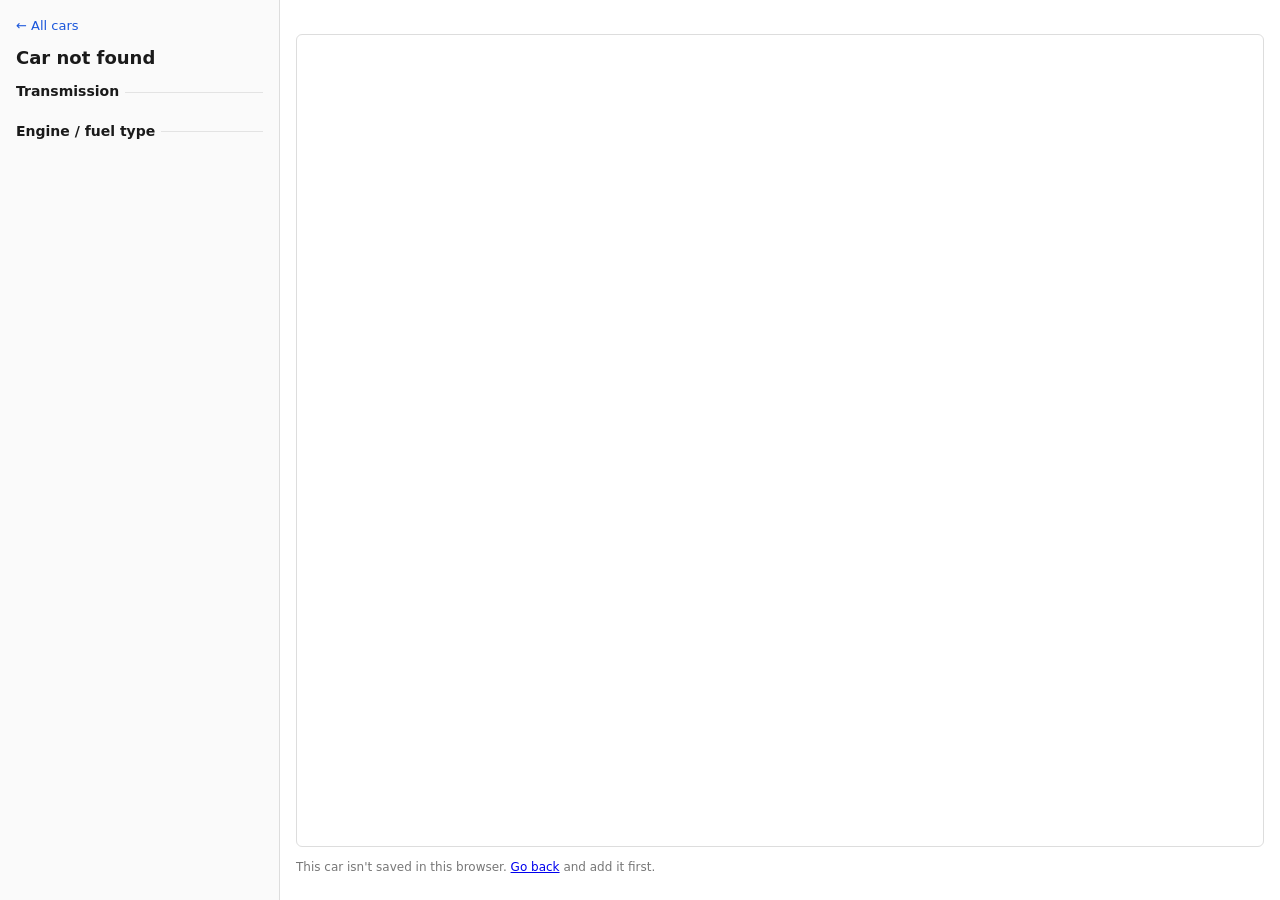
==== web/car.html @ 5b895083 "Add car detail page opened from the car thumbnails - car.html/car.js: all variants of one car as col" ====
<!doctype html>
<html lang="en">
<head>
<meta charset="utf-8">
<meta name="viewport" content="width=device-width, initial-scale=1">
<title>Cars Explorer</title>
<link rel="stylesheet" href="style.css">
</head>
<body>
<aside id="filters">
  <a href="./" class="back">← All cars</a>
  <h1 id="title">Cars Explorer</h1>
  <p class="muted" id="subtitle"></p>
  <fieldset><legend>Transmission</legend><div id="f-transmission"></div></fieldset>
  <fieldset><legend>Engine / fuel type</legend><div id="f-fuel"></div></fieldset>
</aside>
<main>
  <div id="hero"></div>
  <div id="count" class="muted"></div>
  <div class="table-wrap"><table id="table" class="detail"></table></div>
  <p id="msg" class="muted"></p>
</main>
<script src="storage.js"></script>
<script src="car.js"></script>
</body>
</html>
---- web/style.css ----
* { box-sizing: border-box; }
body { margin: 0; display: flex; height: 100vh; font: 14px/1.4 system-ui, sans-serif; color: #1a1a1a; }
#filters { width: 280px; flex: none; overflow-y: auto; padding: 16px; border-right: 1px solid #ddd; background: #fafafa; }
main { flex: 1; min-width: 0; display: flex; flex-direction: column; padding: 16px; }
h1 { font-size: 18px; margin: 0 0 2px; }
.muted { color: #777; font-size: 12px; margin-bottom: 8px; }
fieldset { border: 0; border-top: 1px solid #e3e3e3; margin: 12px 0 0; padding: 8px 0 0; }
legend { font-weight: 600; padding: 0 6px 0 0; }
label { display: block; padding: 2px 0; cursor: pointer; }
input[type=range] { width: 100%; }
button { cursor: pointer; padding: 4px 10px; }
.table-wrap { flex: 1; overflow: auto; border: 1px solid #ddd; border-radius: 6px; }
table { border-collapse: collapse; width: 100%; }
th, td { padding: 6px 10px; text-align: left; white-space: nowrap; border-bottom: 1px solid #eee; }
th { position: sticky; top: 0; background: #f0f0f0; cursor: pointer; user-select: none; z-index: 1; }
tbody tr:hover { background: #f6f9ff; }
td.num { text-align: right; font-variant-numeric: tabular-nums; }
td.yes { color: #1a7f37; font-weight: 600; }
td.no { color: #bbb; }
button.primary { background: #1a56db; color: #fff; border: 0; border-radius: 4px; }
button:disabled { opacity: .5; cursor: default; }
dialog { width: 460px; max-width: 95vw; border: 1px solid #ccc; border-radius: 8px; padding: 16px; }
.dlg-head { display: flex; justify-content: space-between; align-items: center; margin-bottom: 8px; }
#q { width: 100%; padding: 6px 8px; font-size: 14px; }
#results { max-height: 50vh; overflow-y: auto; margin-top: 8px; }
.res { display: flex; justify-content: space-between; align-items: center; gap: 8px; padding: 6px 0; border-bottom: 1px solid #eee; color: #1a1a1a; font-size: 14px; }
.res small { color: #777; display: block; }
#cars { display: flex; gap: 8px; overflow-x: auto; padding-bottom: 10px; margin-bottom: 8px; }
.car { flex: none; width: 140px; display: flex; flex-direction: column; align-items: center; gap: 2px; padding: 6px; background: #fff; border: 1px solid #ddd; border-radius: 8px; text-align: center; }
.car.on { border-color: #1a56db; box-shadow: 0 0 0 1px #1a56db; }
.car img, .noimg { width: 128px; height: 72px; object-fit: contain; }
.car-name { font-weight: 600; font-size: 13px; }
.car-year { color: #777; font-size: 12px; }
select { width: 100%; padding: 4px; margin-bottom: 6px; font-size: 13px; }
.car { cursor: default; }
.car-x { margin-top: 4px; padding: 2px 14px; font-size: 12px; background: #fff; border: 1px solid #ccc; border-radius: 4px; color: #333; }
.car-x:hover { background: #f3f3f3; }
.car.hidden { cursor: default; }
.car.hidden img, .car.hidden .car-name, .car.hidden .car-year { opacity: .35; filter: grayscale(1); }
.car-link { display: flex; flex-direction: column; align-items: center; gap: 2px; color: inherit; text-decoration: none; }
.car-link:hover .car-name { text-decoration: underline; }
.back { display: inline-block; margin-bottom: 10px; color: #1a56db; text-decoration: none; font-size: 13px; }
#hero { display: flex; gap: 16px; align-items: center; margin-bottom: 10px; }
#hero img { width: 180px; height: 101px; object-fit: contain; }
#hero h2 { margin: 0 0 4px; font-size: 20px; }
table.detail th.rowh { position: sticky; left: 0; background: #fafafa; z-index: 1; text-align: left; min-width: 220px; font-weight: 500; cursor: default; }
table.detail thead th { top: 0; z-index: 2; cursor: default; white-space: normal; min-width: 150px; max-width: 190px; vertical-align: bottom; }
table.detail thead th.corner { left: 0; z-index: 3; }
table.detail tr.sect th { position: static; background: #e8eefc; color: #1a3a8a; cursor: default; }
table.detail td { text-align: left; }
table.detail td.num { text-align: left; font-weight: 600; }
table.detail th.rowh { top: auto; }
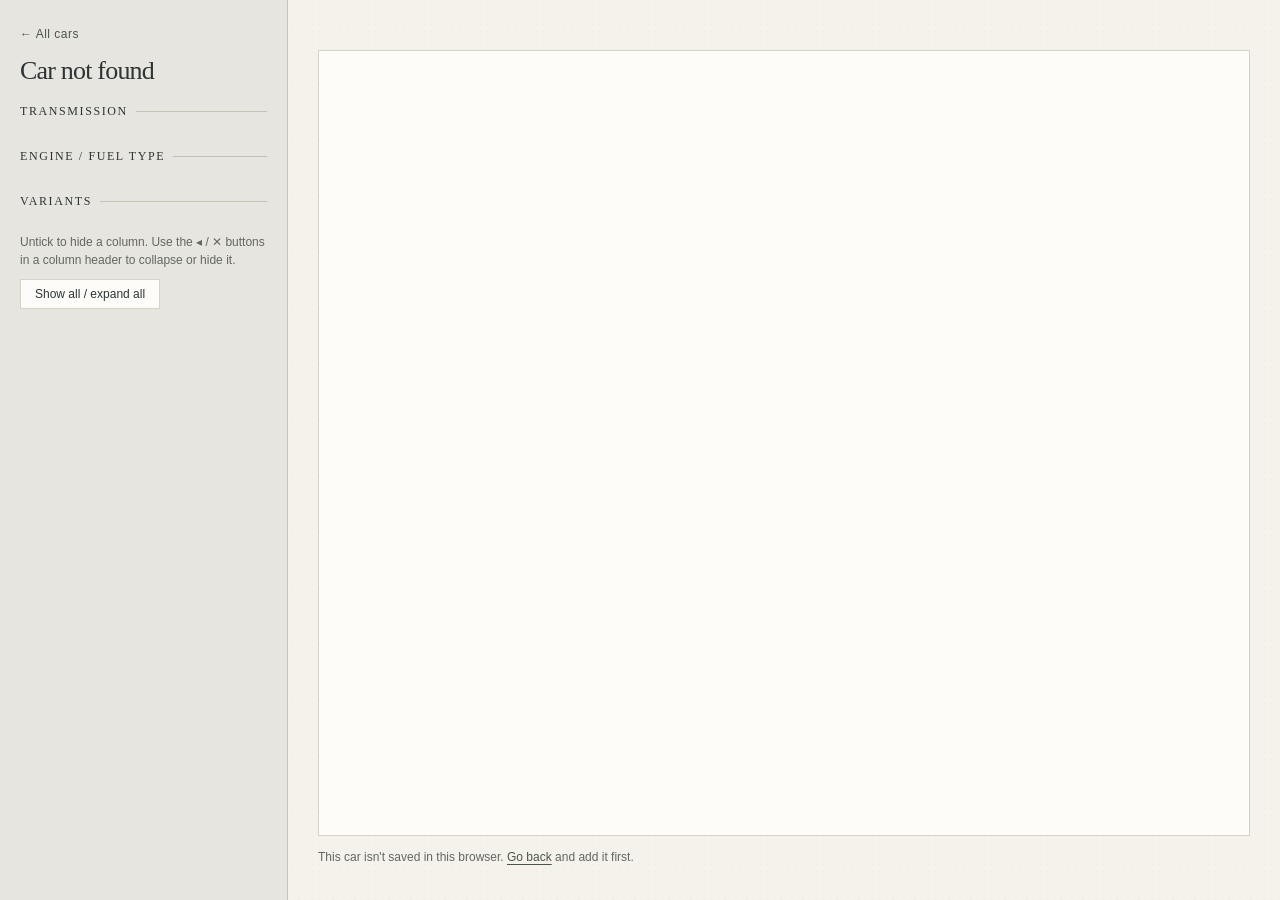
==== commit 3d2fe96d: "Car page: pinned price rows, alternating columns, hide/collapse variants; warm editorial restyle - H" ====
--- a/web/car.html
+++ b/web/car.html
@@ -13,6 +13,12 @@
   <p class="muted" id="subtitle"></p>
   <fieldset><legend>Transmission</legend><div id="f-transmission"></div></fieldset>
   <fieldset><legend>Engine / fuel type</legend><div id="f-fuel"></div></fieldset>
+  <fieldset>
+    <legend>Variants</legend>
+    <p class="muted">Untick to hide a column. Use the ◂ / ✕ buttons in a column header to collapse or hide it.</p>
+    <button id="show-all" type="button">Show all / expand all</button>
+    <div id="f-variants"></div>
+  </fieldset>
 </aside>
 <main>
   <div id="hero"></div>
--- a/web/style.css
+++ b/web/style.css
@@ -1,52 +1,115 @@
+/* Look and feel adapted from aestudio.studio-DESIGN.md (warm parchment palette, Georgia + system sans,
+   sharp corners, pill secondary buttons, warm shadows, subtle hover nudges). */
+:root {
+  --paper: #F4F2EB;       /* primary surface */
+  --paper-hi: #FDFCF9;    /* raised surface: inputs, buttons, table body */
+  --canvas: #E7E5DF;      /* sidebar */
+  --neutral: #D6D1C5;     /* decorative neutral; blended with paper for tints */
+  --ink: #2D3435;
+  --body: #3D473D;
+  --muted: #626761;
+  --faint: #72746B;
+  --link: #4B5545;
+  --accent: #46565A;
+  --hairline: rgba(117, 100, 73, .28);     /* #756449 at low opacity */
+  --hairline-soft: rgba(117, 100, 73, .16);
+  --rust: rgb(155, 85, 87);
+  --tint-1: color-mix(in srgb, var(--neutral) 30%, var(--paper));  /* opaque tints derived from the palette */
+  --tint-2: color-mix(in srgb, var(--neutral) 55%, var(--paper));
+  --tint-3: color-mix(in srgb, var(--neutral) 80%, var(--paper));
+  --shadow-sm: rgba(51, 37, 14, .125) 0 3px 10px 0;
+  --shadow-lg: rgba(71, 58, 37, .094) 0 12px 28px 0;
+  --serif: Georgia, "Times New Roman", serif;
+  --sans: -apple-system, BlinkMacSystemFont, "Segoe UI", Roboto, sans-serif;
+}
 * { box-sizing: border-box; }
-body { margin: 0; display: flex; height: 100vh; font: 14px/1.4 system-ui, sans-serif; color: #1a1a1a; }
-#filters { width: 280px; flex: none; overflow-y: auto; padding: 16px; border-right: 1px solid #ddd; background: #fafafa; }
-main { flex: 1; min-width: 0; display: flex; flex-direction: column; padding: 16px; }
-h1 { font-size: 18px; margin: 0 0 2px; }
-.muted { color: #777; font-size: 12px; margin-bottom: 8px; }
-fieldset { border: 0; border-top: 1px solid #e3e3e3; margin: 12px 0 0; padding: 8px 0 0; }
-legend { font-weight: 600; padding: 0 6px 0 0; }
+body { margin: 0; display: flex; height: 100vh; font: 13px/1.5 var(--sans); color: var(--body); background: var(--paper); }
+#filters { width: 288px; flex: none; overflow-y: auto; padding: 24px 20px; border-right: 1px solid var(--hairline); background: var(--canvas); }
+main {
+  flex: 1; min-width: 0; display: flex; flex-direction: column; padding: 24px 30px;
+  background: radial-gradient(circle, rgba(45, 52, 53, .043) .55px, rgba(0, 0, 0, 0) .8px) 0 0 / 7px 7px, var(--paper);
+}
+h1 { font: 400 26px/1.1 var(--serif); letter-spacing: -.8px; margin: 0 0 4px; color: var(--ink); }
+.muted { color: var(--muted); font-size: 12px; margin-bottom: 10px; }
+fieldset { border: 0; border-top: 1px solid var(--hairline); margin: 18px 0 0; padding: 12px 0 0; }
+legend { font: 400 12px var(--serif); letter-spacing: 1.6px; text-transform: uppercase; color: var(--ink); padding: 0 8px 0 0; }
 label { display: block; padding: 2px 0; cursor: pointer; }
 input[type=range] { width: 100%; }
-button { cursor: pointer; padding: 4px 10px; }
-.table-wrap { flex: 1; overflow: auto; border: 1px solid #ddd; border-radius: 6px; }
+input, select, button { accent-color: var(--link); }
+
+/* buttons: primary is a sharp cream block; secondary controls are small pills */
+button { font: 400 12px var(--sans); cursor: pointer; color: var(--ink); background: var(--paper-hi); border: 1px solid var(--hairline); border-radius: 0; padding: 7px 14px; transition: transform .15s, background .15s, box-shadow .15s; }
+button:hover { background: var(--tint-1); transform: translateY(-2px); box-shadow: var(--shadow-sm); }
+button:active { transform: none; }
+button.primary { background: var(--link); color: #fff; border-color: var(--link); }
+button.primary:hover { background: var(--ink); border-color: var(--ink); }
+button:disabled { opacity: .3; cursor: default; transform: none; box-shadow: none; }
+button:focus-visible { outline: 2px solid rgb(178, 82, 60); outline-offset: 1px; }
+select, input[type=search] { font: 400 13px var(--sans); color: var(--ink); background: var(--paper-hi); border: 1px solid var(--hairline); border-radius: 0; padding: 7px 8px; }
+select:focus-visible, input[type=search]:focus-visible { outline: 3px solid var(--rust); outline-offset: 0; }
+select { width: 100%; margin-bottom: 8px; }
+a { color: var(--link); text-decoration: underline; text-underline-offset: 3px; text-decoration-thickness: 1px; display: inline-block; transition: transform .15s, color .15s; }
+a:hover { color: var(--rust); transform: translate(2px, -2px); }
+
+/* list table */
+.table-wrap { flex: 1; overflow: auto; border: 1px solid var(--hairline); background: var(--paper-hi); }
 table { border-collapse: collapse; width: 100%; }
-th, td { padding: 6px 10px; text-align: left; white-space: nowrap; border-bottom: 1px solid #eee; }
-th { position: sticky; top: 0; background: #f0f0f0; cursor: pointer; user-select: none; z-index: 1; }
-tbody tr:hover { background: #f6f9ff; }
+th, td { padding: 9px 12px; text-align: left; white-space: nowrap; border-bottom: 1px solid var(--hairline-soft); }
+th { position: sticky; top: 0; z-index: 1; background: var(--tint-2); cursor: pointer; user-select: none; font: 400 12px var(--serif); letter-spacing: 1px; color: var(--ink); }
+tbody tr:hover { background: var(--tint-1); }
 td.num { text-align: right; font-variant-numeric: tabular-nums; }
-td.yes { color: #1a7f37; font-weight: 600; }
-td.no { color: #bbb; }
-button.primary { background: #1a56db; color: #fff; border: 0; border-radius: 4px; }
-button:disabled { opacity: .5; cursor: default; }
-dialog { width: 460px; max-width: 95vw; border: 1px solid #ccc; border-radius: 8px; padding: 16px; }
-.dlg-head { display: flex; justify-content: space-between; align-items: center; margin-bottom: 8px; }
-#q { width: 100%; padding: 6px 8px; font-size: 14px; }
-#results { max-height: 50vh; overflow-y: auto; margin-top: 8px; }
-.res { display: flex; justify-content: space-between; align-items: center; gap: 8px; padding: 6px 0; border-bottom: 1px solid #eee; color: #1a1a1a; font-size: 14px; }
-.res small { color: #777; display: block; }
-#cars { display: flex; gap: 8px; overflow-x: auto; padding-bottom: 10px; margin-bottom: 8px; }
-.car { flex: none; width: 140px; display: flex; flex-direction: column; align-items: center; gap: 2px; padding: 6px; background: #fff; border: 1px solid #ddd; border-radius: 8px; text-align: center; }
-.car.on { border-color: #1a56db; box-shadow: 0 0 0 1px #1a56db; }
+td.yes { color: var(--link); font-weight: 600; }
+td.no { color: var(--faint); opacity: .7; }
+
+/* add-a-car dialog */
+dialog { width: 480px; max-width: 95vw; border: 1px solid var(--hairline); border-radius: 0; padding: 22px; background: var(--paper); color: var(--body); box-shadow: var(--shadow-lg); }
+dialog::backdrop { background: rgba(45, 52, 53, .35); }
+.dlg-head { display: flex; justify-content: space-between; align-items: center; margin: 0 0 12px; }
+.dlg-head strong { font: 400 20px var(--serif); letter-spacing: -.3px; color: var(--ink); }
+#q { width: 100%; }
+#results { max-height: 50vh; overflow-y: auto; margin-top: 10px; }
+.res { display: flex; justify-content: space-between; align-items: center; gap: 8px; padding: 9px 0; border-bottom: 1px solid var(--hairline-soft); color: var(--ink); font-size: 14px; }
+.res small { color: var(--muted); display: block; font-size: 12px; }
+
+/* car strip */
+#cars { display: flex; gap: 12px; overflow-x: auto; padding: 4px 4px 16px; margin: 0 -4px 12px; }
+.car { flex: none; width: 148px; display: flex; flex-direction: column; align-items: center; gap: 2px; padding: 10px 8px 10px; background: var(--paper-hi); border: 1px solid var(--hairline); border-radius: 0; text-align: center; transition: transform .15s, box-shadow .15s; }
+.car:hover { transform: translateY(-2px); box-shadow: var(--shadow-sm); }
+.car.on { border-color: var(--ink); box-shadow: 0 0 0 1px var(--ink); }
 .car img, .noimg { width: 128px; height: 72px; object-fit: contain; }
-.car-name { font-weight: 600; font-size: 13px; }
-.car-year { color: #777; font-size: 12px; }
-select { width: 100%; padding: 4px; margin-bottom: 6px; font-size: 13px; }
-.car { cursor: default; }
-.car-x { margin-top: 4px; padding: 2px 14px; font-size: 12px; background: #fff; border: 1px solid #ccc; border-radius: 4px; color: #333; }
-.car-x:hover { background: #f3f3f3; }
-.car.hidden { cursor: default; }
+.car-link { display: flex; flex-direction: column; align-items: center; gap: 2px; color: inherit; text-decoration: none; transform: none !important; }
+.car-link:hover { color: inherit; }
+.car-link:hover .car-name { text-decoration: underline; text-underline-offset: 3px; }
+.car-name { font: 400 15px var(--serif); letter-spacing: .2px; color: var(--ink); }
+.car-year { color: var(--muted); font: 400 12px var(--serif); letter-spacing: 2px; }
+.car-x { margin-top: 6px; padding: 3px 14px; font-size: 11px; letter-spacing: .8px; color: var(--muted); background: rgba(244, 242, 235, .93); border: 1px solid rgba(140, 147, 138, .35); border-radius: 9999px; box-shadow: rgba(68, 53, 34, .024) 0 1px 2px 0; }
 .car.hidden img, .car.hidden .car-name, .car.hidden .car-year { opacity: .35; filter: grayscale(1); }
-.car-link { display: flex; flex-direction: column; align-items: center; gap: 2px; color: inherit; text-decoration: none; }
-.car-link:hover .car-name { text-decoration: underline; }
-.back { display: inline-block; margin-bottom: 10px; color: #1a56db; text-decoration: none; font-size: 13px; }
-#hero { display: flex; gap: 16px; align-items: center; margin-bottom: 10px; }
-#hero img { width: 180px; height: 101px; object-fit: contain; }
-#hero h2 { margin: 0 0 4px; font-size: 20px; }
-table.detail th.rowh { position: sticky; left: 0; background: #fafafa; z-index: 1; text-align: left; min-width: 220px; font-weight: 500; cursor: default; }
-table.detail thead th { top: 0; z-index: 2; cursor: default; white-space: normal; min-width: 150px; max-width: 190px; vertical-align: bottom; }
-table.detail thead th.corner { left: 0; z-index: 3; }
-table.detail tr.sect th { position: static; background: #e8eefc; color: #1a3a8a; cursor: default; }
-table.detail td { text-align: left; }
-table.detail td.num { text-align: left; font-weight: 600; }
-table.detail th.rowh { top: auto; }
+
+/* car detail page */
+.back { margin-bottom: 14px; font-size: 12px; letter-spacing: .5px; text-decoration: none; }
+#hero { display: flex; gap: 24px; align-items: center; margin-bottom: 16px; }
+#hero img { width: 200px; height: 112px; object-fit: contain; }
+#hero h2 { margin: 0 0 6px; font: 400 40px/1 var(--serif); letter-spacing: -1.6px; color: var(--ink); }
+#hero h2 .muted { font: 400 14px var(--serif); letter-spacing: 3px; margin-left: 8px; }
+table.detail { border-collapse: separate; border-spacing: 0; }
+table.detail th, table.detail td { position: static; top: auto; border-bottom: 1px solid var(--hairline-soft); background: var(--paper-hi); cursor: default; }
+table.detail thead { position: sticky; top: 0; z-index: 3; }
+table.detail th.rowh { position: sticky; left: 0; z-index: 1; background: var(--tint-1); text-align: left; min-width: 220px; font: 400 13px var(--sans); letter-spacing: 0; color: var(--ink); border-right: 1px solid var(--hairline); }
+table.detail thead th.rowh { z-index: 4; font: 400 12px var(--serif); letter-spacing: 1px; }
+table.detail tr.last th, table.detail tr.last td { border-bottom: 2px solid var(--hairline); }
+table.detail td.num { text-align: left; font-weight: 600; color: var(--ink); }
+table.detail td.c0 { background: var(--paper-hi); }
+table.detail td.c1 { background: var(--tint-1); }
+table.detail th.vh { white-space: normal; min-width: 150px; max-width: 190px; vertical-align: bottom; font: 400 13px/1.3 var(--serif); letter-spacing: .2px; }
+table.detail th.vh.c0 { background: var(--tint-2); }
+table.detail th.vh.c1 { background: var(--tint-3); }
+table.detail tr.sect th { position: static; background: var(--neutral); color: var(--ink); text-align: left; font: 400 12px var(--serif); letter-spacing: 2.4px; text-transform: uppercase; }
+table.detail tbody tr:hover td { filter: brightness(.975); }
+table.detail th.vh.col, table.detail td.col { min-width: 38px; max-width: 38px; width: 38px; padding-left: 0; padding-right: 0; overflow: hidden; }
+table.detail th.vh.col .vh-name { writing-mode: vertical-rl; transform: rotate(180deg); max-height: 100px; margin: 6px auto 0; overflow: hidden; text-overflow: ellipsis; }
+table.detail th.vh.col .vh-tools { justify-content: center; }
+table.detail th.vh.col [data-act=hide] { display: none; }
+.vh-tools { display: flex; justify-content: flex-end; gap: 3px; margin-bottom: 6px; }
+.vh-tools button { padding: 0 6px; font-size: 10px; line-height: 16px; background: rgba(244, 242, 235, .93); border: 1px solid rgba(140, 147, 138, .4); border-radius: 9999px; color: var(--muted); box-shadow: rgba(68, 53, 34, .024) 0 1px 2px 0; }
+#f-variants { max-height: 260px; overflow-y: auto; margin-top: 8px; font-size: 12px; }
+#price-label { text-transform: none; letter-spacing: 0; font-family: var(--sans); color: var(--muted); }
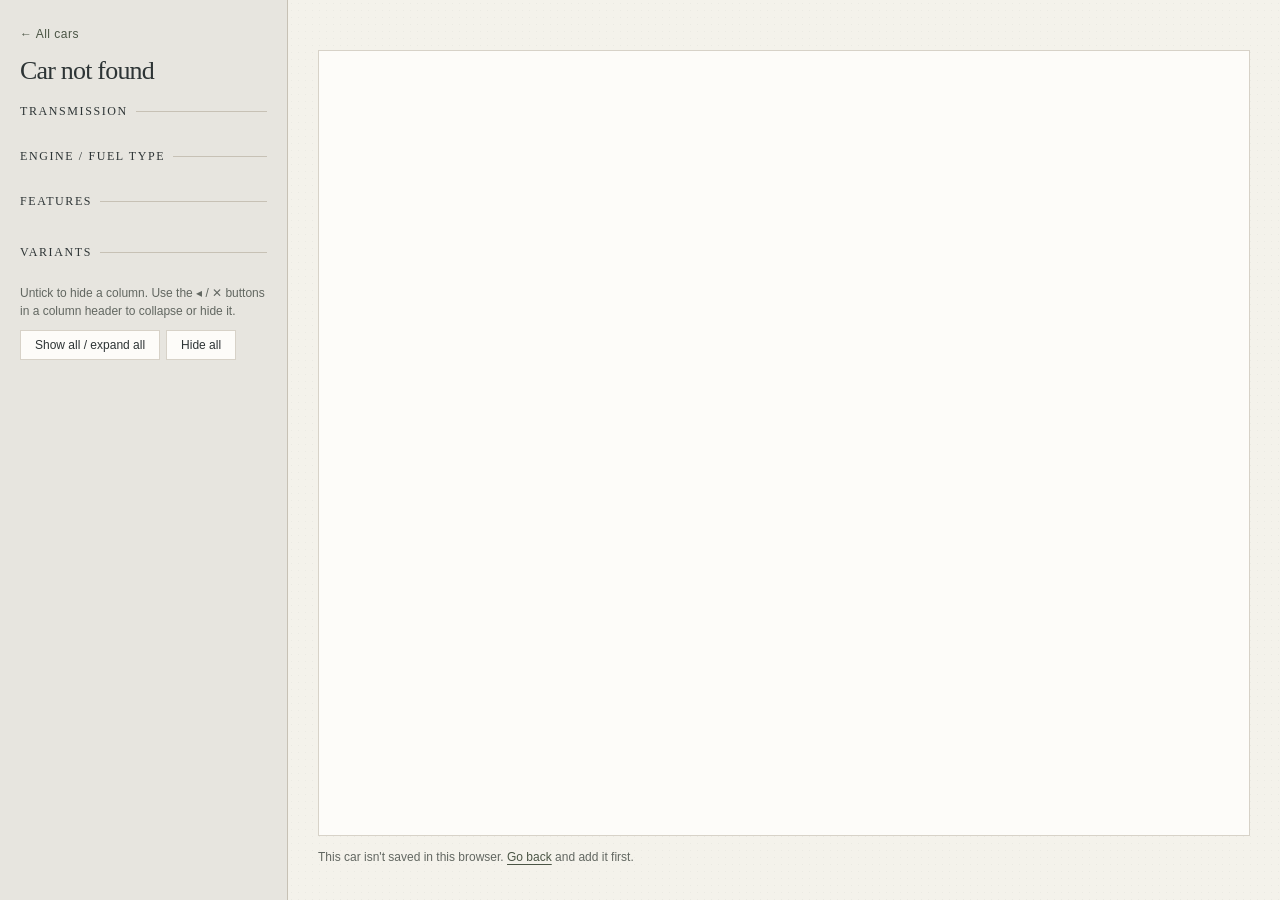
==== commit 773f605f: "Add feature filters with brochure data, fix variants list, add deploy script - Feature filters on bo" ====
--- a/web/car.html
+++ b/web/car.html
@@ -13,10 +13,14 @@
   <p class="muted" id="subtitle"></p>
   <fieldset><legend>Transmission</legend><div id="f-transmission"></div></fieldset>
   <fieldset><legend>Engine / fuel type</legend><div id="f-fuel"></div></fieldset>
+  <fieldset><legend>Features</legend><div id="f-facets"></div></fieldset>
   <fieldset>
     <legend>Variants</legend>
     <p class="muted">Untick to hide a column. Use the ◂ / ✕ buttons in a column header to collapse or hide it.</p>
-    <button id="show-all" type="button">Show all / expand all</button>
+    <div class="var-actions">
+      <button id="show-all" type="button">Show all / expand all</button>
+      <button id="hide-all" type="button">Hide all</button>
+    </div>
     <div id="f-variants"></div>
   </fieldset>
 </aside>
@@ -27,6 +31,7 @@
   <p id="msg" class="muted"></p>
 </main>
 <script src="storage.js"></script>
+<script src="features.js"></script>
 <script src="car.js"></script>
 </body>
 </html>
--- a/web/style.css
+++ b/web/style.css
@@ -111,5 +111,14 @@
 table.detail th.vh.col [data-act=hide] { display: none; }
 .vh-tools { display: flex; justify-content: flex-end; gap: 3px; margin-bottom: 6px; }
 .vh-tools button { padding: 0 6px; font-size: 10px; line-height: 16px; background: rgba(244, 242, 235, .93); border: 1px solid rgba(140, 147, 138, .4); border-radius: 9999px; color: var(--muted); box-shadow: rgba(68, 53, 34, .024) 0 1px 2px 0; }
-#f-variants { max-height: 260px; overflow-y: auto; margin-top: 8px; font-size: 12px; }
+#f-variants { margin-top: 10px; font-size: 12px; } /* no inner scroll box: the whole sidebar scrolls, so no variant is ever hidden from view */
+.var-actions { display: flex; gap: 6px; flex-wrap: wrap; }
 #price-label { text-transform: none; letter-spacing: 0; font-family: var(--sans); color: var(--muted); }
+
+/* feature filter groups (list page + car page) */
+#f-facets { margin-top: 6px; }
+.fgroup { border-top: 1px solid var(--hairline); padding: 6px 0; }
+.fgroup > summary { font: 400 12px var(--serif); letter-spacing: 1.2px; text-transform: uppercase; cursor: pointer; padding: 4px 0; color: var(--ink); }
+.facet { margin: 8px 0 10px; font-size: 12px; }
+.facet-name { color: var(--muted); margin-bottom: 2px; }
+.facet .n { color: var(--muted); font-size: 11px; margin-left: 4px; }
